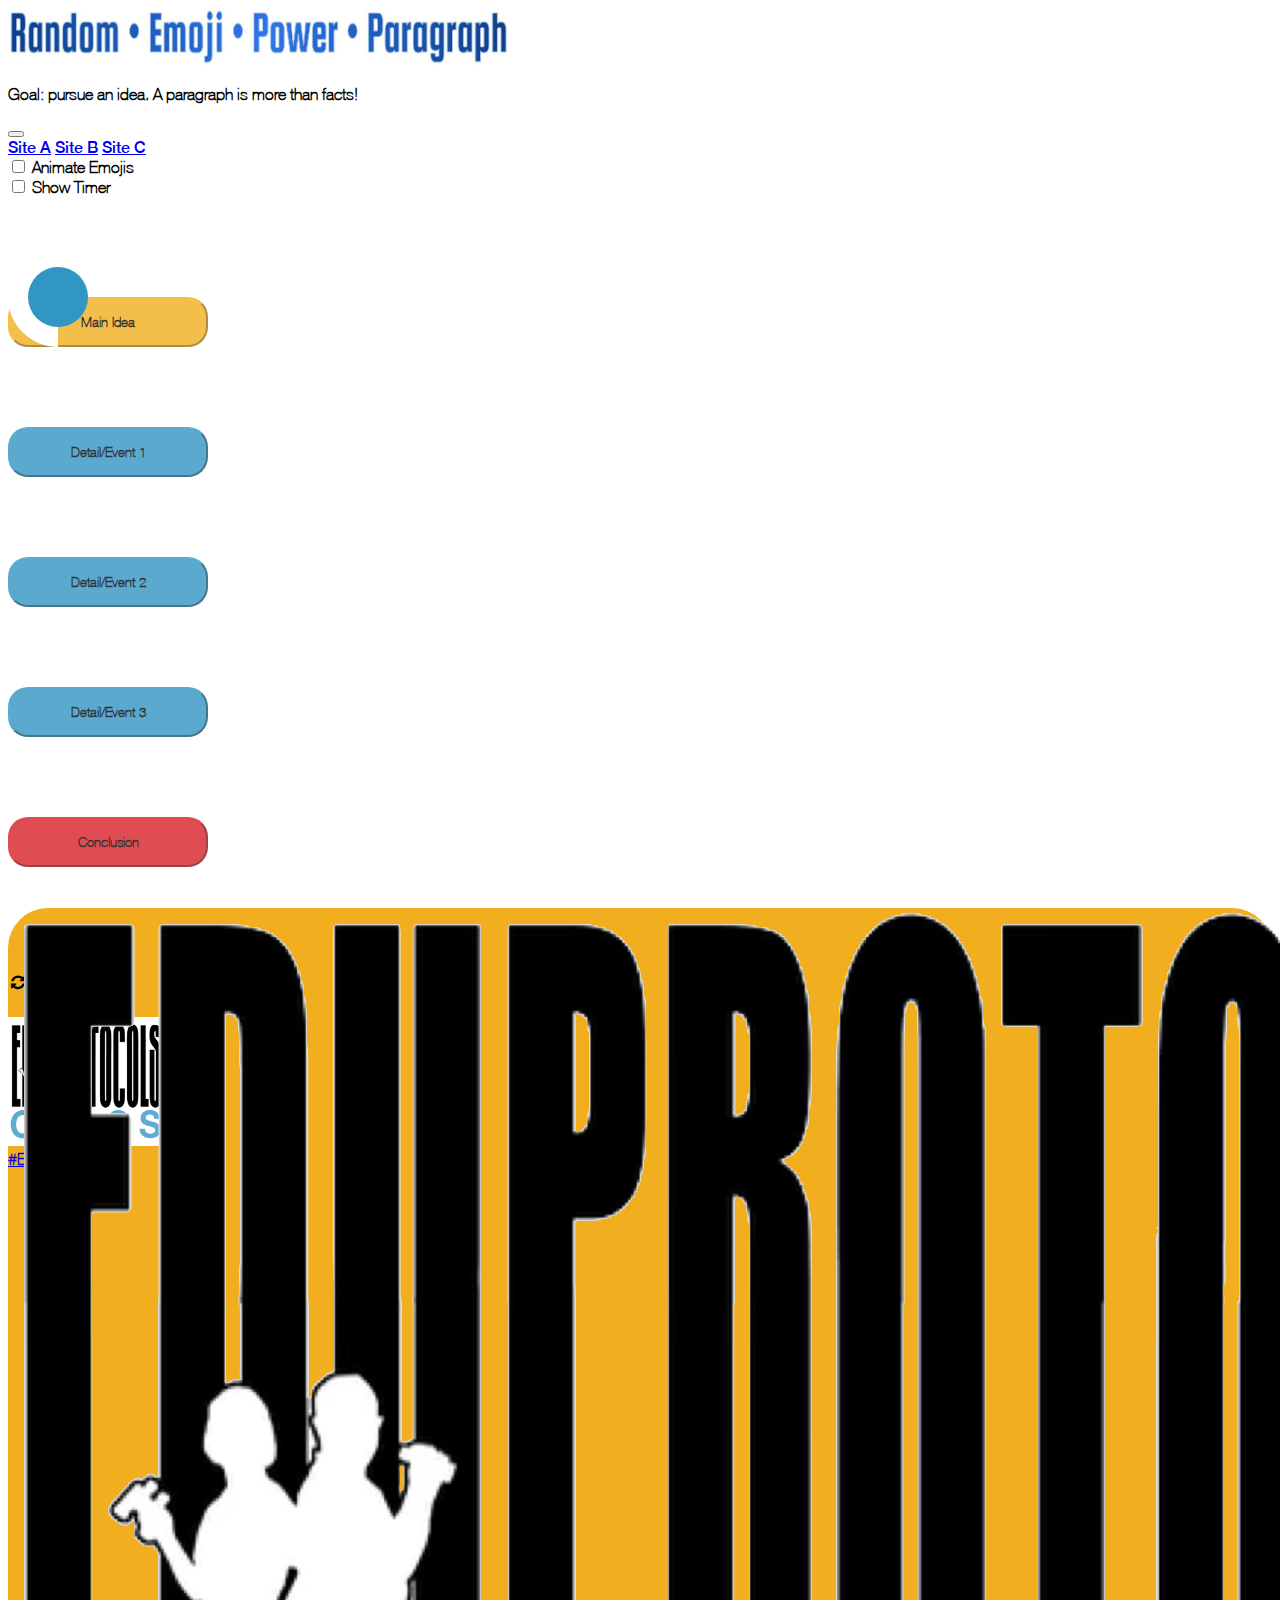
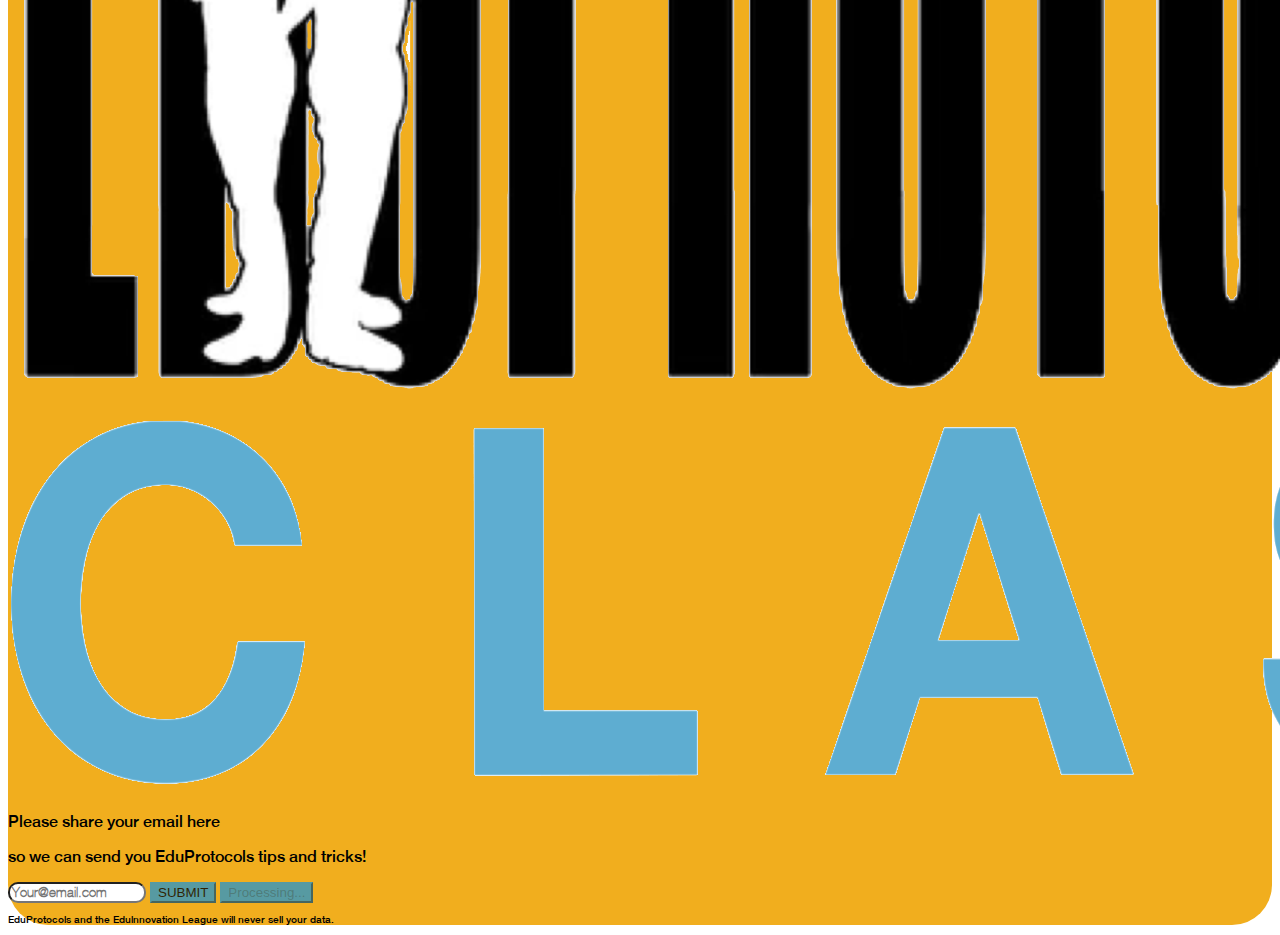
==== siteA/index.html @ 44cddcdf "testing subdir" ====
<!DOCTYPE html>
<html lang="en">

  <head>
  <title>Random Emoji (Site A)</title>
  <script type="text/javascript" src="/assets/js/jquery-3.6.0.min.js"></script>
  <script src="https://cdn.jsdelivr.net/npm/bootstrap@5.1.3/dist/js/bootstrap.bundle.min.js"
    integrity="sha384-ka7Sk0Gln4gmtz2MlQnikT1wXgYsOg+OMhuP+IlRH9sENBO0LRn5q+8nbTov4+1p"
    crossorigin="anonymous"></script>
  <script type="text/javascript" src="/assets/js/script.js"></script>
  <script type="text/javascript" src="/assets/js/standard-emojis.js"></script>
  <script type="text/javascript" src="/assets/js/animated-emojis.js"></script>
  <link rel="stylesheet" href="/assets/css/fonts.css" />
  <link rel="stylesheet" href="/assets/css/style.css" />
  <link href="https://cdn.jsdelivr.net/npm/bootstrap@5.1.3/dist/css/bootstrap.min.css" rel="stylesheet"
    integrity="sha384-1BmE4kWBq78iYhFldvKuhfTAU6auU8tT94WrHftjDbrCEXSU1oBoqyl2QvZ6jIW3" crossorigin="anonymous" />
  <link rel="stylesheet" href="https://cdnjs.cloudflare.com/ajax/libs/font-awesome/4.7.0/css/font-awesome.min.css">
</head>

<body>
  <div class="wrapper d-flex flex-column justify-content-between">
    <div class="w-100 px-3 mb-4 header">
      <div class="d-flex justify-content-between">
        <div class="d-flex flex-column py-2">
          <img src="/assets/images/header_image.jpg" class="img-fluid" />
          <p class="fst-italic text-secondary font-thin">Goal: pursue an idea. A paragraph is more than facts!</p>
          <nav class="navbar navbar-light">
            <button class="navbar-toggler border-0 p-0" type="button" data-toggle="collapse" data-target="#navbarToggleExternalContent" aria-controls="navbarToggleExternalContent" aria-expanded="false" aria-label="Toggle navigation">
              <span class="navbar-toggler-icon"></span>
            </button>
          </nav>
          <div class="position-relative d-none menu-container">
            <div class="menu d-flex flex-column position-absolute border" id="navbarToggleExternalContent">
              <a href="/" class="text-decoration-none text-secondary py-2 px-5">Site A</a>
              <a href="/siteB" class="text-decoration-none text-secondary py-2 px-5">Site B</a>
              <a href="/siteC" class="text-decoration-none text-secondary py-2 px-5">Site C</a>
            </div>
          </div>
        </div>
        <div class="d-flex flex-column py-2 me-3">
          <div class="form-check form-switch text-secondary d-flex flex-column align-items-center">
            <input class="form-check-input m-0" type="checkbox" value="" id="animatedEmoji" />
            <label class="form-check-label small font-thin" for="animatedEmoji">
              Animate Emojis
            </label>
          </div>
          <div class="form-check form-switch text-secondary d-flex flex-column align-items-center mt-1 position-relative">
            <input class="form-check-input m-0" type="checkbox" value="" id="showTimer" />
            <label class="form-check-label small font-thin" for="showTimer">
              Show Timer
            </label>
            <div class="circular position-absolute d-none" data-toggle="tooltip" title="Enter minutes and press enter to start">
              <div class="inner primary-bg"></div>
              <div class="timer-left">
                <input type="number" class="number font-thin" />
                <div class="countdown font-thin d-none"></div>
              </div>
              <div class="circle">
                <div class="bar left">
                  <div class="progress"></div>
                </div>
                <div class="bar right">
                  <div class="progress"></div>
                </div>
              </div>
            </div>
          </div>
        </div>
      </div>
    </div>
    <div class="button-container px-3">
      <div class="">
        <div class="col-lg-6 col-sm-8 m-auto position-relative">
          <div class="d-flex position-relative">
            <div class="m-auto align-self-center d-flex btn-container position-relative justify-content-between">
              <button class="btn btn-warning btn-lg generateBtn font-thin align-self-center" id="mainBtn">Main Idea</button>
              <div class="slot-main">
                <div class="slots mainIdea">
                  <div class="slot overflow-hidden">
                    <div class="emoji mainIdea d-flex flex-column m-auto position-relative"></div>
                  </div>
                </div>
              </div>
            </div>
          </div>
          <div class="d-flex position-relative">
            <div class="m-auto align-self-center d-flex btn-container position-relative justify-content-between">
              <button class="btn btn-primary btn-lg generateBtn font-thin align-self-center" id="sentence2Btn">Detail/Event 1</button>
              <div class="slot-main">
                <div class="slots sentence2">
                  <div class="slot overflow-hidden">
                    <div class="emoji sentence2 d-flex flex-column m-auto position-relative"></div>
                  </div>
                </div>
              </div>
            </div>
          </div>
          <div class="d-flex position-relative">
            <div class="m-auto align-self-center d-flex btn-container position-relative justify-content-between">
              <button class="btn btn-primary btn-lg generateBtn font-thin align-self-center" id="sentence3Btn">Detail/Event 2</button>
              <div class="slot-main">
                <div class="slots sentence3">
                  <div class="slot overflow-hidden">
                    <div class="emoji sentence3 d-flex flex-column m-auto position-relative"></div>
                  </div>
                </div>
              </div>
            </div>
          </div>
          <div class="d-flex position-relative">
            <div class="m-auto align-self-center d-flex btn-container position-relative justify-content-between">
              <button class="btn btn-primary btn-lg generateBtn font-thin align-self-center" id="sentence4Btn">Detail/Event 3</button>
              <div class="slot-main">
                <div class="slots sentence4">
                  <div class="slot overflow-hidden">
                    <div class="emoji sentence4 d-flex flex-column m-auto position-relative"></div>
                  </div>
                </div>
              </div>
            </div>
          </div>
          <div class="d-flex position-relative">
            <div class="m-auto align-self-center d-flex btn-container position-relative justify-content-between">
              <button class="btn btn-danger btn-lg generateBtn font-thin align-self-center" id="endBtn">Conclusion</button>
              <div class="slot-main">
                <div class="slots endSentence">
                  <div class="slot overflow-hidden">
                    <div class="emoji endSentence d-flex flex-column m-auto position-relative"></div>
                  </div>
                </div>
              </div>
            </div>
          </div>
          <div class="reset-btns text-center mt-3">
            <i class="fa fa-refresh bg-secondary text-white fs-1"></i>
          </div>
        </div>
      </div>
    </div>
    <div class="footer w-100 px-3 position-relative">
      <div class="d-flex justify-content-between">
        <a href="https://www.eduprotocols.com/randomemoji" target="_blank" class="text-decoration-none text-secondary">
          <img src="/assets/images/footer_logo.png" class="img-fluid"/>
      </a>
        <div class="font-thin text-secondary align-self-end fs-3">
          <a href="https://www.eduprotocols.com/randomemoji" target="_blank" class="text-decoration-none text-secondary">#EduProtocols</a>
        </div>
      </div>
    </div>
  </div>

  <!-- Email Modal -->
  <div class="modal fade signup-container" id="staticBackdrop" data-bs-backdrop="static" data-bs-keyboard="false" tabindex="-1"
    aria-labelledby="staticBackdropLabel" aria-hidden="true">
    <div class="modal-dialog modal-dialog-centered">
      <div class="modal-content">
        <div class="modal-body py-2 px-5">
          <div class="text-center form-container">
            <img src="/assets/images/signup_header.png" class="img-fluid"/>
            <p class="small mb-0 mt-3">Please share your email here</p>
            <p class="small mb-3">so we can send you EduProtocols tips and tricks!</p>
            <form id="signup-form" method="POST"
              action="https://script.google.com/macros/s/AKfycbwbXsil8BquC7kXgy9rkD9u_GV1C1yw0vxpvzT1I2HtbuzcLnYCzgRGXjmZLIfvHJWE/exec">
              <input required name="Email" type="email" class="form-control mb-3 font-thin w-75 text-center m-auto" id="email"
                placeholder="Your@email.com" />
              <button type="submit" class="btn btn-primary btnSubmit">SUBMIT</button>
              <button class="btn btn-primary processing d-none" type="button" disabled>
                <span class="spinner-grow spinner-grow-sm" role="status" aria-hidden="true"></span>
                Processing...
              </button>
            </form>
            <p class="smaller mt-3 mb-0">EduProtocols and the Edulnnovation League will never sell your data.</p>
          </div>
        </div>
      </div>
    </div>
  </div>
</body>

</html>
---- assets/css/fonts.css ----
@font-face {
  font-family: Helvetica_Bolder;
  src: url("../fonts/HelveticaNeue_Bolder.ttf");
}

@font-face {
  font-family: Helvetica_Bold;
  src: url("../fonts/HelveticaNeue_Bold.ttf");
}

@font-face {
  font-family: Helvetica_Med;
  src: url("../fonts/HelveticaNeue_Med.ttf");
}

@font-face {
  font-family: Helvetica_Thin;
  src: url("../fonts/HelveticaNeue_Thin.ttf");
}
---- assets/css/style.css ----
@import url("https://fonts.googleapis.com/css2?family=Anton&display=swap");

:root {
  --flip-height: 100px;
  --flip-width: calc(var(--flip-height) * 0.6);
  --line-height: calc(var(--flip-height) * 0.5);
  --flip-container-color: #353531;
  --flip-color: #353531;
  --flip-text-color: #efefef;
  --flip-border-radius: calc(var(--flip-height) * 0.05);
  --animation-time: 0.8s;
  --animation-ease: linear;
  --perspective: 200px;
}

body {
  font-family: Helvetica_Med !important;
}

.font-bolder {
  font-family: Helvetica_Bolder !important;
}

.font-bold {
  font-family: Helvetica_Bold !important;
}

.font-med {
  font-family: Helvetica_Med !important;
}

.font-thin {
  font-family: Helvetica_Thin !important;
  font-weight: 600 !important;
}

.primary-bg {
  background-color: #3196c4 !important;
}

.timer {
  height:80px;
  width: 80px;
  border: 5px solid #1f5d7a;
  border-radius: 50%;
  top: 50px;
}

/**
timer
**/
.circular{
  height: 100px;
  width: 100px;
  position: relative;
  top: 50px;
}
.circular .inner{
  position: absolute;
  z-index: 6;
  top: 50%;
  left: 50%;
  height: 60px;
  width: 60px;
  margin: -30px 0 0 -30px;
  background: #dde6f0;
  border-radius: 100%;
 
}
.circular .number, .circular .countdown{
  position: absolute;
  top:50%;
  left:50%;
  transform: translate(-50%, -50%);
  z-index:10;
  border: 0;
  width: 60px;
  background: transparent;
  color: white;
  caret-color: white;
  text-align: center;
}
.circular .bar{
  position: absolute;
  height: 100%;
  width: 100%;
  background: #fff;
  -webkit-border-radius: 100%;
  clip: rect(0px, 100px, 100px, 50px);
}
.circle .bar .progress{
  position: absolute;
  height: 100%;
  width: 100%;
  -webkit-border-radius: 100%;
  clip: rect(0px, 50px, 100px, 0px);
  background: #1f5d7a;
}
.circle .left .progress{
  z-index:1;
}

@keyframes left{
  100%{
    transform: rotate(180deg);
  }
}

.circle .right {
  transform: rotate(180deg);
  z-index:3;
 
}

@keyframes right{
  100%{
    transform: rotate(180deg);
  }
}
/**end timer**/

#tagline {
  cursor: default;
}

input {
  outline: none;
}

input::-webkit-outer-spin-button,
input::-webkit-inner-spin-button {
  display: none;
}

.slot > .emoji {
  height: 80px;
}
.slot > .emoji img {
  width: 80px;
  height: 80px;
}
.slots.loop > .slot .emoji {
  -webkit-animation: slide 1s infinite linear;
  -moz-animation: slide 1s infinite linear;
  animation: slide 1s infinite linear;
}
.stop > .slot > .emoji {
  top: -80px;
  -webkit-animation: stop 0.5s normal forwards ease-in-out;
  -moz-animation: stop 0.5s normal forwards ease-in-out;
  animation: stop 0.5s normal linear;
  animation-iteration-count: 1;
}

@-webkit-keyframes slide {
  0% {
    top: 0;
  }
  100% {
    top: -1600px;
  }
}

@-webkit-keyframes stop {
  0% {
    top: -160px;
  }
  100% {
    top: -80px;
  }
}

.signup-container .modal-content {
  background-color: #f1ae1e;
  border-radius: 40px;
}

.signup-container .modal-content.thank-you {
  background-color: #3196c4 !important;
  border: none;
}

.signup-container .modal-content.thank-you .form-container img {
  width: 130px;
}

.signup-container input {
  border-radius: 10px;
}

.btn-primary {
  background-color: #3196c4 !important;
  border-color: #3196c4 !important;
  opacity: 0.8;
}
.btn-primary:hover {
  background-color: #3cabdd  !important;
}

.btn-warning {
  background-color: #f1ae1e !important;
  border-color: #f1ae1e !important;
  opacity: 0.8;
}
.btn-warning:hover {
  background-color: #f3b93e !important;
}

.btn-danger {
  background-color: #d82027 !important;
  border-color: #d82027 !important;
  opacity: 0.8;
}
.btn-danger:hover {
  background-color: #e53a41 !important;
}

.smaller {
  font-size: 10px;
}

.wrapper {
  height: 100vh;
}

.header img {
  width: 500px;
}

.header .menu a:hover {
  background-color: #3196c466 !important;
}

.header .form-check-input:checked {
  background-color: #3196c4 !important;
  border-color: #3196c4 !important;
}

.footer img {
  width: 155px;
}

.button-container button {
  width: 200px;
  height: 50px;
  border-radius: 20px;
}

.reset-timer {
  cursor: pointer;
}

.btn-container {
  width: 300px;
  left: 30px;
}

.reset-btns {
  margin-left: -25px;
}

.reset-btns i {
  width: 70px;
  height: 70px;
  border-radius: 50%;
  text-align: center;
  line-height: 70px;
  vertical-align: middle;
  cursor: pointer;
}

/* Chrome, Safari, Edge, Opera */
input::-webkit-outer-spin-button,
input::-webkit-inner-spin-button {
  -webkit-appearance: none;
  margin: 0;
}

/* Firefox */
input[type=number] {
  -moz-appearance: textfield;
}
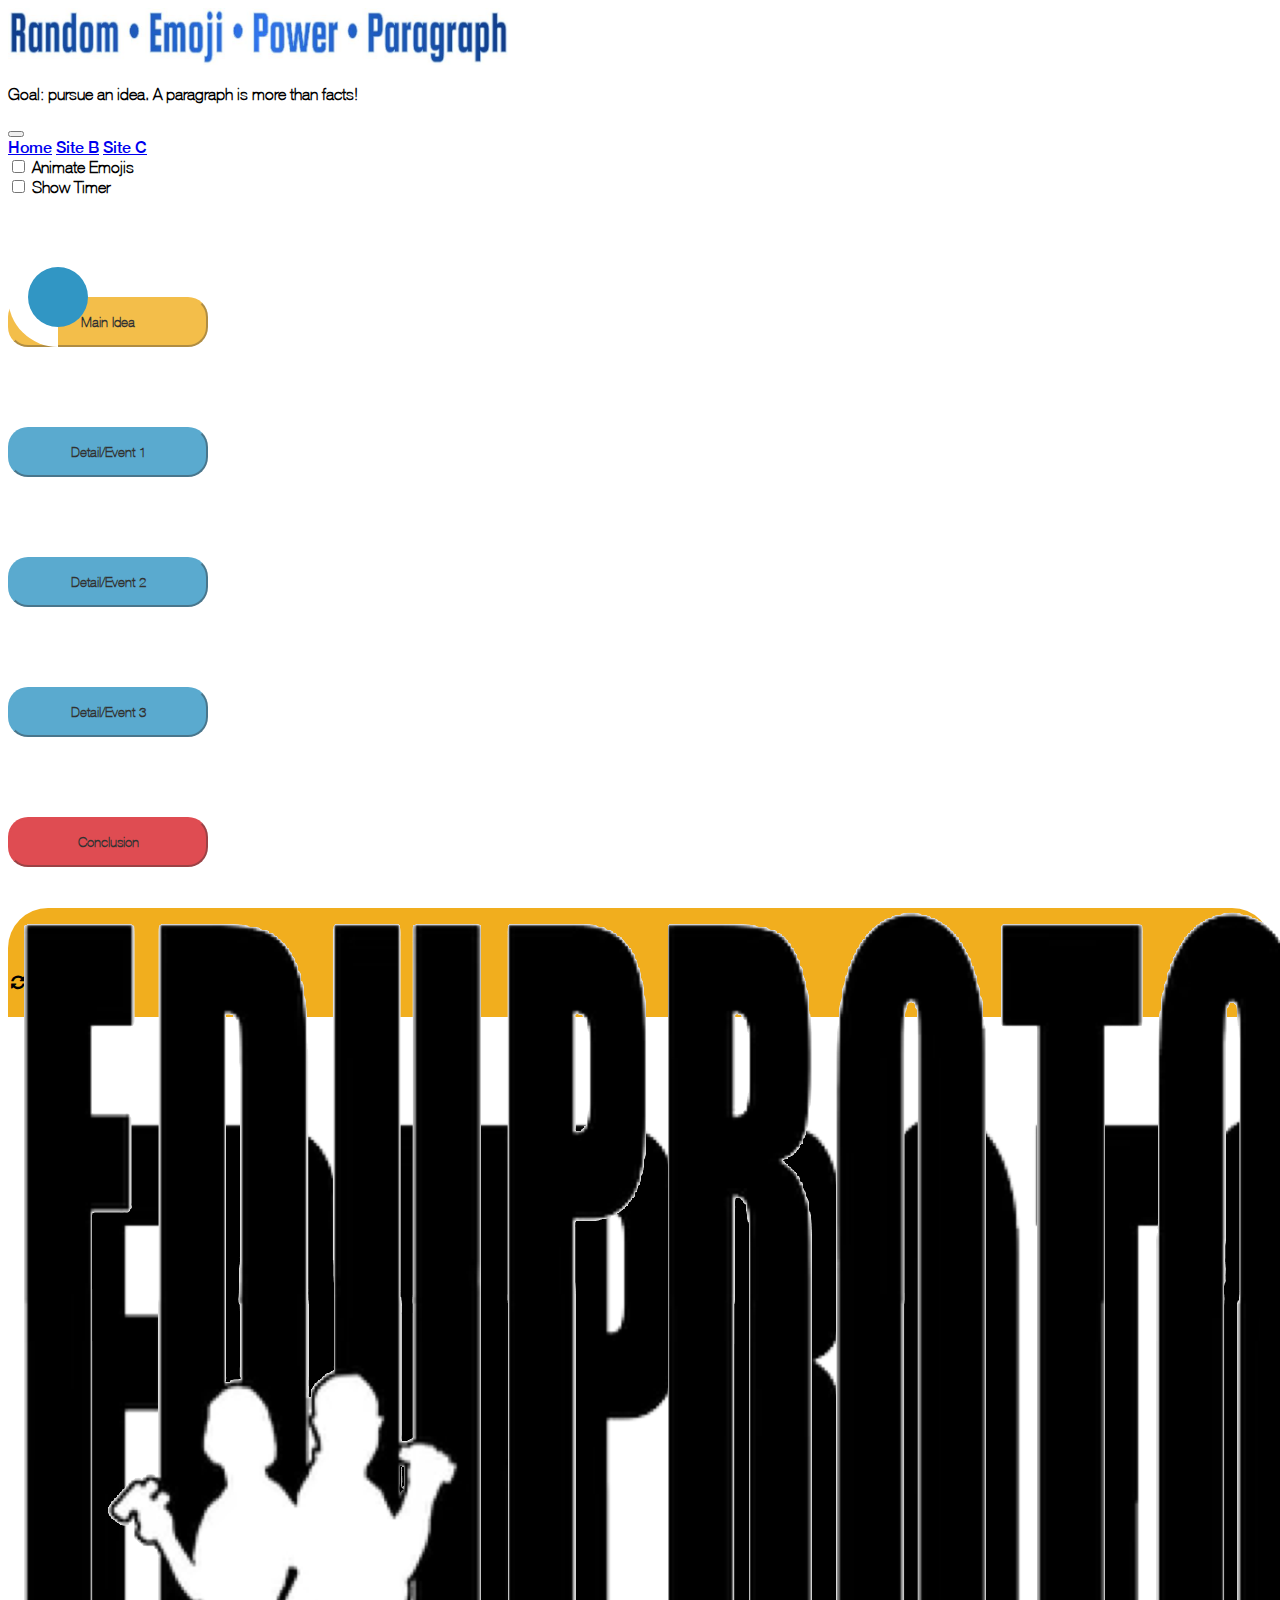
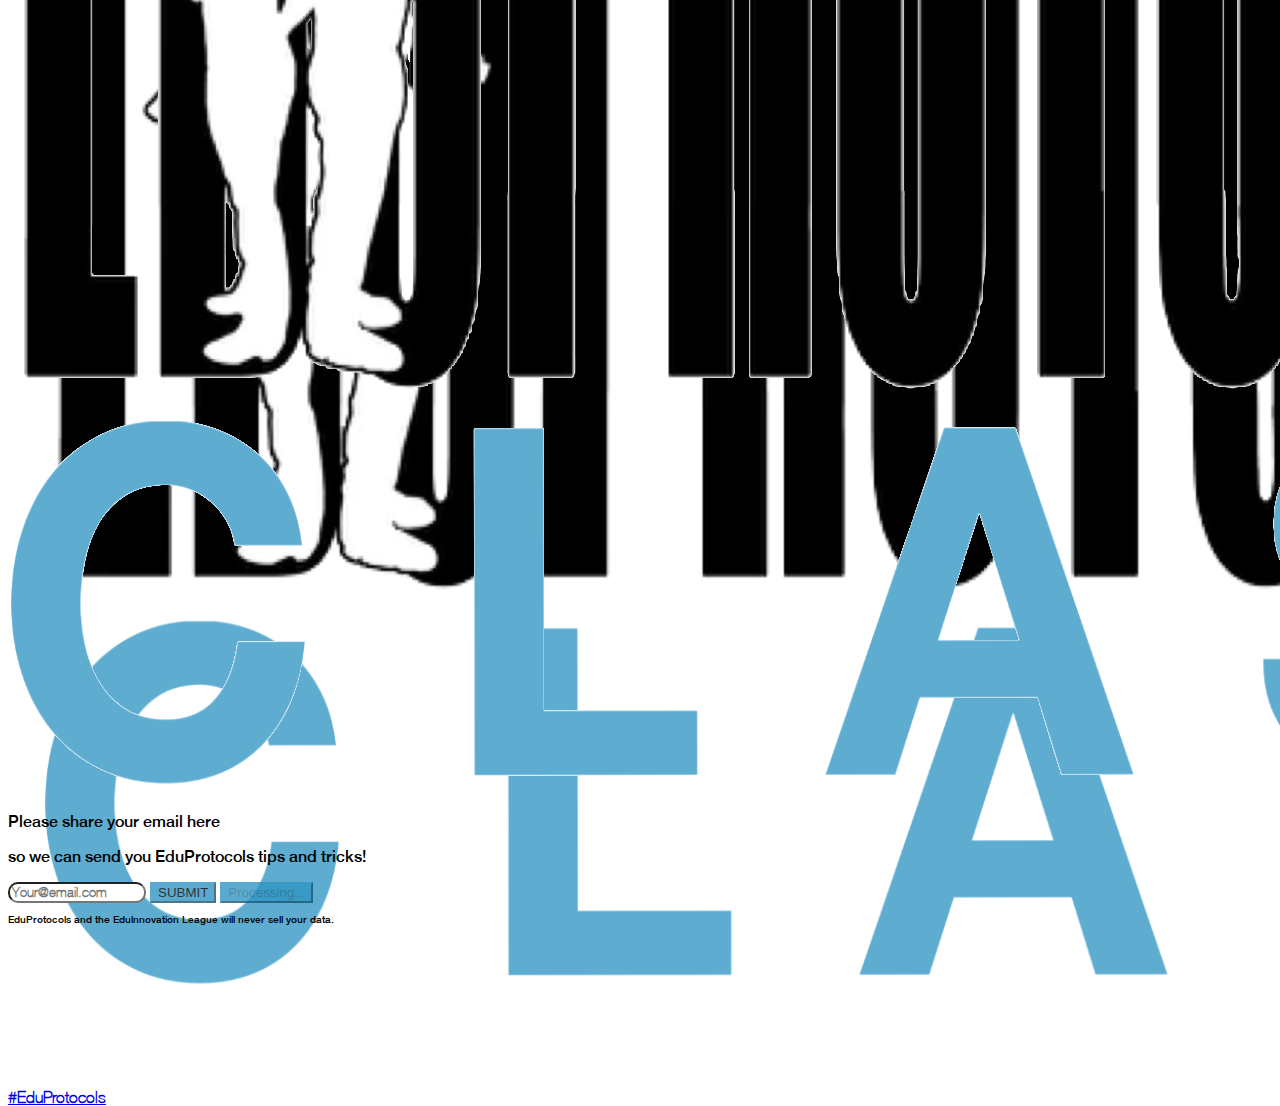
==== commit f3a1c553: "more updates" ====
--- a/siteA/index.html
+++ b/siteA/index.html
@@ -1,180 +1,322 @@
 <!DOCTYPE html>
 <html lang="en">
+  <head>
+    <title>Random Emoji (Site A)</title>
+    <script
+      type="text/javascript"
+      src="/assets/js/jquery-3.6.0.min.js"
+    ></script>
+    <script
+      src="https://cdn.jsdelivr.net/npm/bootstrap@5.1.3/dist/js/bootstrap.bundle.min.js"
+      integrity="sha384-ka7Sk0Gln4gmtz2MlQnikT1wXgYsOg+OMhuP+IlRH9sENBO0LRn5q+8nbTov4+1p"
+      crossorigin="anonymous"
+    ></script>
+    <script type="text/javascript" src="/assets/js/script.js"></script>
+    <script type="text/javascript" src="/assets/js/standard-emojis.js"></script>
+    <script type="text/javascript" src="/assets/js/animated-emojis.js"></script>
+    <link rel="stylesheet" href="/assets/css/fonts.css" />
+    <link rel="stylesheet" href="/assets/css/style.css" />
+    <link
+      href="https://cdn.jsdelivr.net/npm/bootstrap@5.1.3/dist/css/bootstrap.min.css"
+      rel="stylesheet"
+      integrity="sha384-1BmE4kWBq78iYhFldvKuhfTAU6auU8tT94WrHftjDbrCEXSU1oBoqyl2QvZ6jIW3"
+      crossorigin="anonymous"
+    />
+    <link
+      rel="stylesheet"
+      href="https://cdnjs.cloudflare.com/ajax/libs/font-awesome/4.7.0/css/font-awesome.min.css"
+    />
+  </head>
 
-  <head>
-  <title>Random Emoji (Site A)</title>
-  <script type="text/javascript" src="/assets/js/jquery-3.6.0.min.js"></script>
-  <script src="https://cdn.jsdelivr.net/npm/bootstrap@5.1.3/dist/js/bootstrap.bundle.min.js"
-    integrity="sha384-ka7Sk0Gln4gmtz2MlQnikT1wXgYsOg+OMhuP+IlRH9sENBO0LRn5q+8nbTov4+1p"
-    crossorigin="anonymous"></script>
-  <script type="text/javascript" src="/assets/js/script.js"></script>
-  <script type="text/javascript" src="/assets/js/standard-emojis.js"></script>
-  <script type="text/javascript" src="/assets/js/animated-emojis.js"></script>
-  <link rel="stylesheet" href="/assets/css/fonts.css" />
-  <link rel="stylesheet" href="/assets/css/style.css" />
-  <link href="https://cdn.jsdelivr.net/npm/bootstrap@5.1.3/dist/css/bootstrap.min.css" rel="stylesheet"
-    integrity="sha384-1BmE4kWBq78iYhFldvKuhfTAU6auU8tT94WrHftjDbrCEXSU1oBoqyl2QvZ6jIW3" crossorigin="anonymous" />
-  <link rel="stylesheet" href="https://cdnjs.cloudflare.com/ajax/libs/font-awesome/4.7.0/css/font-awesome.min.css">
-</head>
-
-<body>
-  <div class="wrapper d-flex flex-column justify-content-between">
-    <div class="w-100 px-3 mb-4 header">
-      <div class="d-flex justify-content-between">
-        <div class="d-flex flex-column py-2">
-          <img src="/assets/images/header_image.jpg" class="img-fluid" />
-          <p class="fst-italic text-secondary font-thin">Goal: pursue an idea. A paragraph is more than facts!</p>
-          <nav class="navbar navbar-light">
-            <button class="navbar-toggler border-0 p-0" type="button" data-toggle="collapse" data-target="#navbarToggleExternalContent" aria-controls="navbarToggleExternalContent" aria-expanded="false" aria-label="Toggle navigation">
-              <span class="navbar-toggler-icon"></span>
-            </button>
-          </nav>
-          <div class="position-relative d-none menu-container">
-            <div class="menu d-flex flex-column position-absolute border" id="navbarToggleExternalContent">
-              <a href="/" class="text-decoration-none text-secondary py-2 px-5">Site A</a>
-              <a href="/siteB" class="text-decoration-none text-secondary py-2 px-5">Site B</a>
-              <a href="/siteC" class="text-decoration-none text-secondary py-2 px-5">Site C</a>
+  <body>
+    <div class="wrapper d-flex flex-column justify-content-between">
+      <div class="w-100 px-3 mb-4 header">
+        <div class="d-flex justify-content-between">
+          <div class="d-flex flex-column py-2">
+            <img src="/assets/images/header_image.jpg" class="img-fluid" />
+            <p class="fst-italic text-secondary font-thin">
+              Goal: pursue an idea. A paragraph is more than facts!
+            </p>
+            <nav class="navbar navbar-light">
+              <button
+                class="navbar-toggler border-0 p-0"
+                type="button"
+                data-toggle="collapse"
+                data-target="#navbarToggleExternalContent"
+                aria-controls="navbarToggleExternalContent"
+                aria-expanded="false"
+                aria-label="Toggle navigation"
+              >
+                <span class="navbar-toggler-icon"></span>
+              </button>
+            </nav>
+            <div class="position-relative d-none menu-container">
+              <div
+                class="menu d-flex flex-column position-absolute border"
+                id="navbarToggleExternalContent"
+              >
+                <a
+                  href="/"
+                  class="text-decoration-none text-secondary py-2 px-5"
+                  >Home</a
+                >
+                <a
+                  href="/siteB"
+                  class="text-decoration-none text-secondary py-2 px-5"
+                  >Site B</a
+                >
+                <a
+                  href="/siteC"
+                  class="text-decoration-none text-secondary py-2 px-5"
+                  >Site C</a
+                >
+              </div>
+            </div>
+          </div>
+          <div class="d-flex flex-column py-2 me-3">
+            <div
+              class="form-check form-switch text-secondary d-flex flex-column align-items-center"
+            >
+              <input
+                class="form-check-input m-0"
+                type="checkbox"
+                value=""
+                id="animatedEmoji"
+              />
+              <label
+                class="form-check-label small font-thin"
+                for="animatedEmoji"
+              >
+                Animate Emojis
+              </label>
+            </div>
+            <div
+              class="form-check form-switch text-secondary d-flex flex-column align-items-center mt-1 position-relative"
+            >
+              <input
+                class="form-check-input m-0"
+                type="checkbox"
+                value=""
+                id="showTimer"
+              />
+              <label class="form-check-label small font-thin" for="showTimer">
+                Show Timer
+              </label>
+              <div
+                class="circular position-absolute d-none"
+                data-toggle="tooltip"
+                title="Enter minutes and press enter to start"
+              >
+                <div class="inner primary-bg"></div>
+                <div class="timer-left">
+                  <input type="number" class="number font-thin" />
+                  <div class="countdown font-thin d-none"></div>
+                </div>
+                <div class="circle">
+                  <div class="bar left">
+                    <div class="progress"></div>
+                  </div>
+                  <div class="bar right">
+                    <div class="progress"></div>
+                  </div>
+                </div>
+              </div>
             </div>
           </div>
         </div>
-        <div class="d-flex flex-column py-2 me-3">
-          <div class="form-check form-switch text-secondary d-flex flex-column align-items-center">
-            <input class="form-check-input m-0" type="checkbox" value="" id="animatedEmoji" />
-            <label class="form-check-label small font-thin" for="animatedEmoji">
-              Animate Emojis
-            </label>
-          </div>
-          <div class="form-check form-switch text-secondary d-flex flex-column align-items-center mt-1 position-relative">
-            <input class="form-check-input m-0" type="checkbox" value="" id="showTimer" />
-            <label class="form-check-label small font-thin" for="showTimer">
-              Show Timer
-            </label>
-            <div class="circular position-absolute d-none" data-toggle="tooltip" title="Enter minutes and press enter to start">
-              <div class="inner primary-bg"></div>
-              <div class="timer-left">
-                <input type="number" class="number font-thin" />
-                <div class="countdown font-thin d-none"></div>
-              </div>
-              <div class="circle">
-                <div class="bar left">
-                  <div class="progress"></div>
-                </div>
-                <div class="bar right">
-                  <div class="progress"></div>
-                </div>
-              </div>
-            </div>
+      </div>
+      <div class="button-container px-3">
+        <div class="">
+          <div class="col-lg-6 col-sm-8 m-auto position-relative">
+            <div class="d-flex position-relative">
+              <div
+                class="m-auto align-self-center d-flex btn-container position-relative justify-content-between"
+              >
+                <button
+                  class="btn btn-warning btn-lg generateBtn font-thin align-self-center"
+                  id="mainBtn"
+                >
+                  Main Idea
+                </button>
+                <div class="slot-main">
+                  <div class="slots mainIdea">
+                    <div class="slot overflow-hidden">
+                      <div
+                        class="emoji mainIdea d-flex flex-column m-auto position-relative"
+                      ></div>
+                    </div>
+                  </div>
+                </div>
+              </div>
+            </div>
+            <div class="d-flex position-relative">
+              <div
+                class="m-auto align-self-center d-flex btn-container position-relative justify-content-between"
+              >
+                <button
+                  class="btn btn-primary btn-lg generateBtn font-thin align-self-center"
+                  id="sentence2Btn"
+                >
+                  Detail/Event 1
+                </button>
+                <div class="slot-main">
+                  <div class="slots sentence2">
+                    <div class="slot overflow-hidden">
+                      <div
+                        class="emoji sentence2 d-flex flex-column m-auto position-relative"
+                      ></div>
+                    </div>
+                  </div>
+                </div>
+              </div>
+            </div>
+            <div class="d-flex position-relative">
+              <div
+                class="m-auto align-self-center d-flex btn-container position-relative justify-content-between"
+              >
+                <button
+                  class="btn btn-primary btn-lg generateBtn font-thin align-self-center"
+                  id="sentence3Btn"
+                >
+                  Detail/Event 2
+                </button>
+                <div class="slot-main">
+                  <div class="slots sentence3">
+                    <div class="slot overflow-hidden">
+                      <div
+                        class="emoji sentence3 d-flex flex-column m-auto position-relative"
+                      ></div>
+                    </div>
+                  </div>
+                </div>
+              </div>
+            </div>
+            <div class="d-flex position-relative">
+              <div
+                class="m-auto align-self-center d-flex btn-container position-relative justify-content-between"
+              >
+                <button
+                  class="btn btn-primary btn-lg generateBtn font-thin align-self-center"
+                  id="sentence4Btn"
+                >
+                  Detail/Event 3
+                </button>
+                <div class="slot-main">
+                  <div class="slots sentence4">
+                    <div class="slot overflow-hidden">
+                      <div
+                        class="emoji sentence4 d-flex flex-column m-auto position-relative"
+                      ></div>
+                    </div>
+                  </div>
+                </div>
+              </div>
+            </div>
+            <div class="d-flex position-relative">
+              <div
+                class="m-auto align-self-center d-flex btn-container position-relative justify-content-between"
+              >
+                <button
+                  class="btn btn-danger btn-lg generateBtn font-thin align-self-center"
+                  id="endBtn"
+                >
+                  Conclusion
+                </button>
+                <div class="slot-main">
+                  <div class="slots endSentence">
+                    <div class="slot overflow-hidden">
+                      <div
+                        class="emoji endSentence d-flex flex-column m-auto position-relative"
+                      ></div>
+                    </div>
+                  </div>
+                </div>
+              </div>
+            </div>
+            <div class="reset-btns text-center mt-3">
+              <i class="fa fa-refresh bg-secondary text-white fs-1"></i>
+            </div>
+          </div>
+        </div>
+      </div>
+      <div class="footer w-100 px-3 position-relative">
+        <div class="d-flex justify-content-between">
+          <div class="img-container col-lg-6 col-sm-12">
+            <a
+              href="https://www.eduprotocols.com/randomemoji"
+              class="text-decoration-none text-secondary"
+            >
+              <img src="/assets/images/footer_logo.png" class="img-fluid" />
+            </a>
+          </div>
+          <div class="font-thin text-secondary align-self-end fs-3">
+            <a
+              href="https://www.eduprotocols.com/randomemoji"
+              target="_blank"
+              class="text-decoration-none text-secondary"
+              >#EduProtocols</a
+            >
           </div>
         </div>
       </div>
     </div>
-    <div class="button-container px-3">
-      <div class="">
-        <div class="col-lg-6 col-sm-8 m-auto position-relative">
-          <div class="d-flex position-relative">
-            <div class="m-auto align-self-center d-flex btn-container position-relative justify-content-between">
-              <button class="btn btn-warning btn-lg generateBtn font-thin align-self-center" id="mainBtn">Main Idea</button>
-              <div class="slot-main">
-                <div class="slots mainIdea">
-                  <div class="slot overflow-hidden">
-                    <div class="emoji mainIdea d-flex flex-column m-auto position-relative"></div>
-                  </div>
-                </div>
-              </div>
-            </div>
-          </div>
-          <div class="d-flex position-relative">
-            <div class="m-auto align-self-center d-flex btn-container position-relative justify-content-between">
-              <button class="btn btn-primary btn-lg generateBtn font-thin align-self-center" id="sentence2Btn">Detail/Event 1</button>
-              <div class="slot-main">
-                <div class="slots sentence2">
-                  <div class="slot overflow-hidden">
-                    <div class="emoji sentence2 d-flex flex-column m-auto position-relative"></div>
-                  </div>
-                </div>
-              </div>
-            </div>
-          </div>
-          <div class="d-flex position-relative">
-            <div class="m-auto align-self-center d-flex btn-container position-relative justify-content-between">
-              <button class="btn btn-primary btn-lg generateBtn font-thin align-self-center" id="sentence3Btn">Detail/Event 2</button>
-              <div class="slot-main">
-                <div class="slots sentence3">
-                  <div class="slot overflow-hidden">
-                    <div class="emoji sentence3 d-flex flex-column m-auto position-relative"></div>
-                  </div>
-                </div>
-              </div>
-            </div>
-          </div>
-          <div class="d-flex position-relative">
-            <div class="m-auto align-self-center d-flex btn-container position-relative justify-content-between">
-              <button class="btn btn-primary btn-lg generateBtn font-thin align-self-center" id="sentence4Btn">Detail/Event 3</button>
-              <div class="slot-main">
-                <div class="slots sentence4">
-                  <div class="slot overflow-hidden">
-                    <div class="emoji sentence4 d-flex flex-column m-auto position-relative"></div>
-                  </div>
-                </div>
-              </div>
-            </div>
-          </div>
-          <div class="d-flex position-relative">
-            <div class="m-auto align-self-center d-flex btn-container position-relative justify-content-between">
-              <button class="btn btn-danger btn-lg generateBtn font-thin align-self-center" id="endBtn">Conclusion</button>
-              <div class="slot-main">
-                <div class="slots endSentence">
-                  <div class="slot overflow-hidden">
-                    <div class="emoji endSentence d-flex flex-column m-auto position-relative"></div>
-                  </div>
-                </div>
-              </div>
-            </div>
-          </div>
-          <div class="reset-btns text-center mt-3">
-            <i class="fa fa-refresh bg-secondary text-white fs-1"></i>
+
+    <!-- Email Modal -->
+    <div
+      class="modal fade signup-container"
+      id="staticBackdrop"
+      data-bs-backdrop="static"
+      data-bs-keyboard="false"
+      tabindex="-1"
+      aria-labelledby="staticBackdropLabel"
+      aria-hidden="true"
+    >
+      <div class="modal-dialog modal-dialog-centered">
+        <div class="modal-content">
+          <div class="modal-body py-2 px-5">
+            <div class="text-center form-container">
+              <img src="/assets/images/signup_header.png" class="img-fluid" />
+              <p class="small mb-0 mt-3">Please share your email here</p>
+              <p class="small mb-3">
+                so we can send you EduProtocols tips and tricks!
+              </p>
+              <form
+                id="signup-form"
+                method="POST"
+                action="https://script.google.com/macros/s/AKfycbwbXsil8BquC7kXgy9rkD9u_GV1C1yw0vxpvzT1I2HtbuzcLnYCzgRGXjmZLIfvHJWE/exec"
+              >
+                <input
+                  required
+                  name="Email"
+                  type="email"
+                  class="form-control mb-3 font-thin w-75 text-center m-auto"
+                  id="email"
+                  placeholder="Your@email.com"
+                />
+                <button type="submit" class="btn btn-primary btnSubmit">
+                  SUBMIT
+                </button>
+                <button
+                  class="btn btn-primary processing d-none"
+                  type="button"
+                  disabled
+                >
+                  <span
+                    class="spinner-grow spinner-grow-sm"
+                    role="status"
+                    aria-hidden="true"
+                  ></span>
+                  Processing...
+                </button>
+              </form>
+              <p class="smaller mt-3 mb-0">
+                EduProtocols and the Edulnnovation League will never sell your
+                data.
+              </p>
+            </div>
           </div>
         </div>
       </div>
     </div>
-    <div class="footer w-100 px-3 position-relative">
-      <div class="d-flex justify-content-between">
-        <a href="https://www.eduprotocols.com/randomemoji" target="_blank" class="text-decoration-none text-secondary">
-          <img src="/assets/images/footer_logo.png" class="img-fluid"/>
-      </a>
-        <div class="font-thin text-secondary align-self-end fs-3">
-          <a href="https://www.eduprotocols.com/randomemoji" target="_blank" class="text-decoration-none text-secondary">#EduProtocols</a>
-        </div>
-      </div>
-    </div>
-  </div>
-
-  <!-- Email Modal -->
-  <div class="modal fade signup-container" id="staticBackdrop" data-bs-backdrop="static" data-bs-keyboard="false" tabindex="-1"
-    aria-labelledby="staticBackdropLabel" aria-hidden="true">
-    <div class="modal-dialog modal-dialog-centered">
-      <div class="modal-content">
-        <div class="modal-body py-2 px-5">
-          <div class="text-center form-container">
-            <img src="/assets/images/signup_header.png" class="img-fluid"/>
-            <p class="small mb-0 mt-3">Please share your email here</p>
-            <p class="small mb-3">so we can send you EduProtocols tips and tricks!</p>
-            <form id="signup-form" method="POST"
-              action="https://script.google.com/macros/s/AKfycbwbXsil8BquC7kXgy9rkD9u_GV1C1yw0vxpvzT1I2HtbuzcLnYCzgRGXjmZLIfvHJWE/exec">
-              <input required name="Email" type="email" class="form-control mb-3 font-thin w-75 text-center m-auto" id="email"
-                placeholder="Your@email.com" />
-              <button type="submit" class="btn btn-primary btnSubmit">SUBMIT</button>
-              <button class="btn btn-primary processing d-none" type="button" disabled>
-                <span class="spinner-grow spinner-grow-sm" role="status" aria-hidden="true"></span>
-                Processing...
-              </button>
-            </form>
-            <p class="smaller mt-3 mb-0">EduProtocols and the Edulnnovation League will never sell your data.</p>
-          </div>
-        </div>
-      </div>
-    </div>
-  </div>
-</body>
-
-</html>+  </body>
+</html>
--- a/assets/css/style.css
+++ b/assets/css/style.css
@@ -236,8 +236,20 @@
   border-color: #3196c4 !important;
 }
 
-.footer img {
-  width: 155px;
+.footer .img-container {
+  width: 210px;
+}
+
+@media (min-width: 576px) {
+  .footer .img-container {
+    width: 190px;
+  }
+}
+
+@media (min-width: 992px) {
+  .footer .img-container {
+    width: 210px;
+  }
 }
 
 .button-container button {
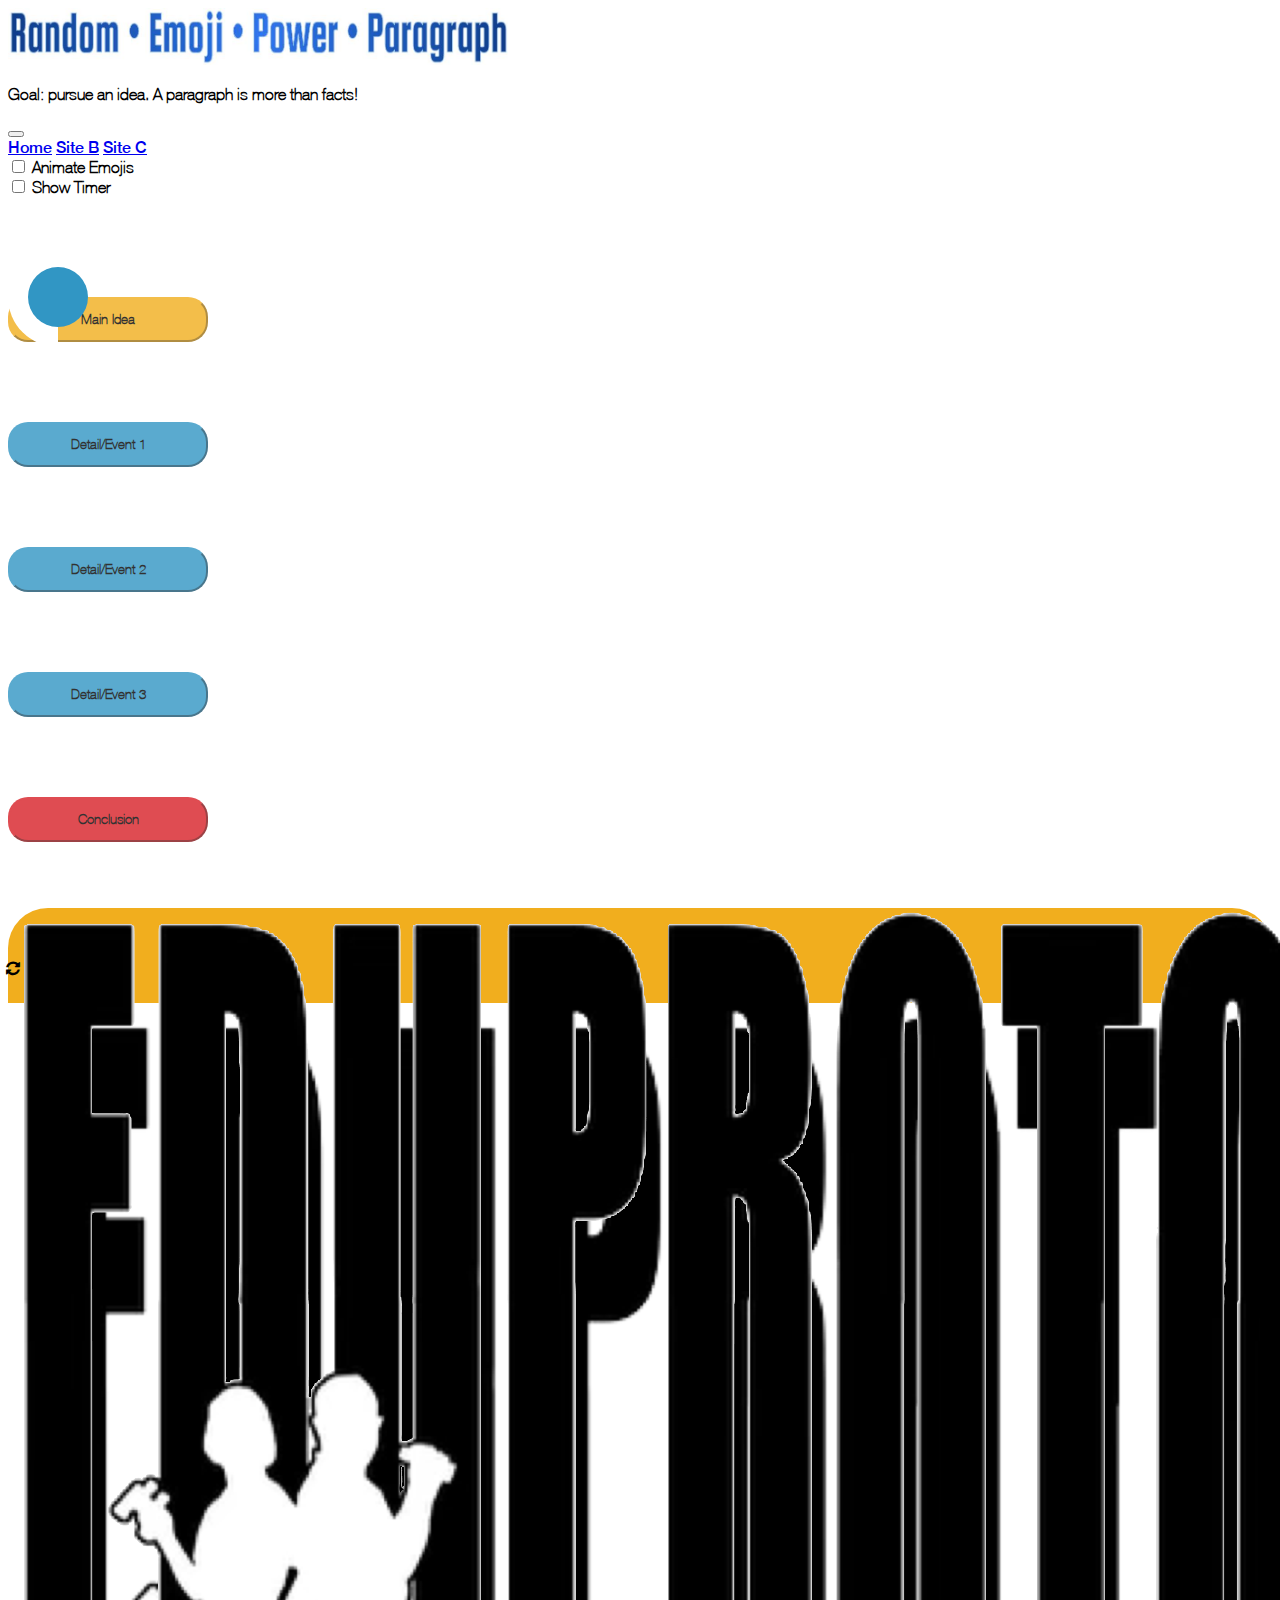
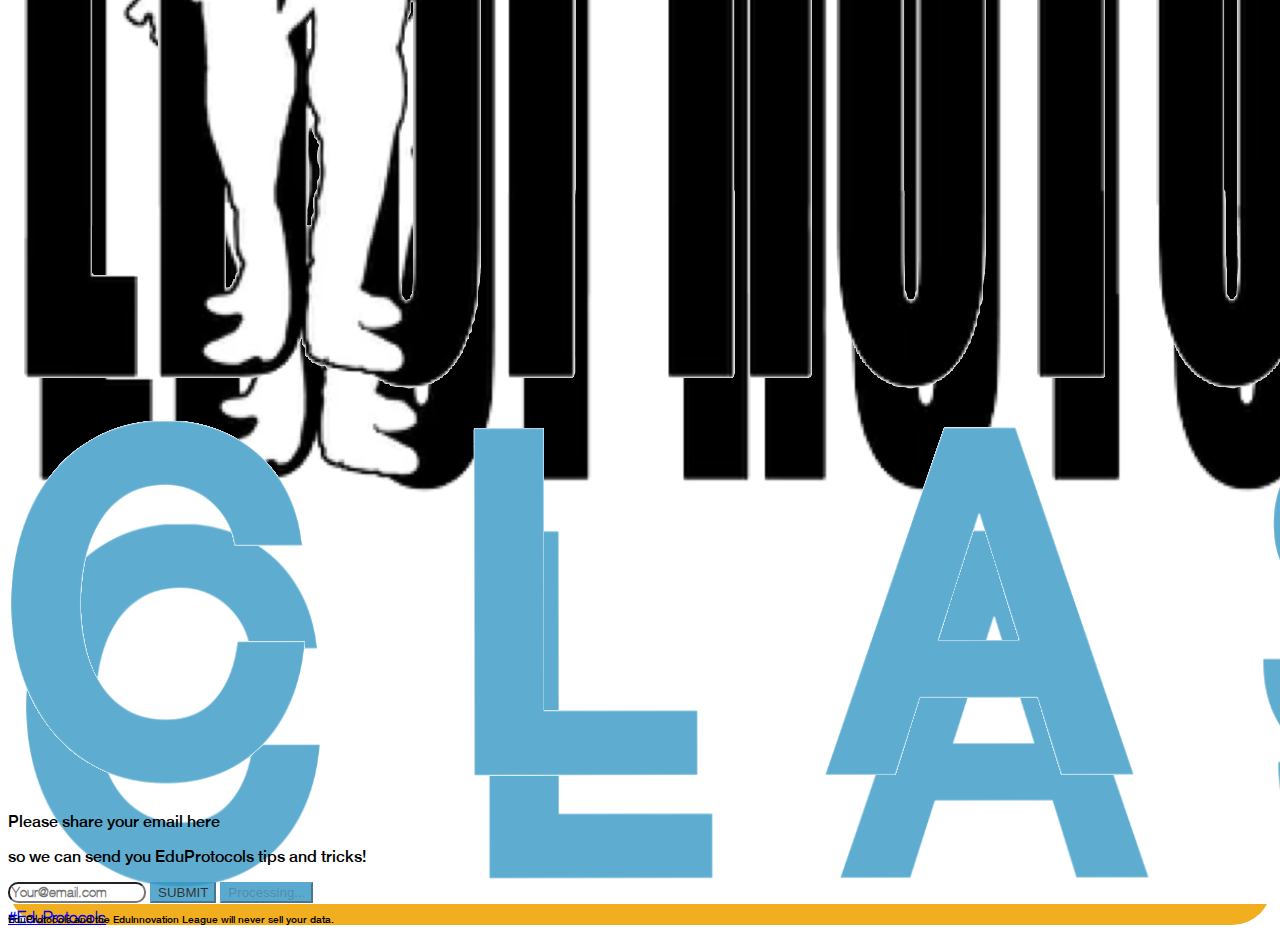
==== commit 699d45c3: "style adjustments" ====
--- a/siteA/index.html
+++ b/siteA/index.html
@@ -30,46 +30,48 @@
 
   <body>
     <div class="wrapper d-flex flex-column justify-content-between">
-      <div class="w-100 px-3 mb-4 header">
+      <div class="w-100 px-3 header">
         <div class="d-flex justify-content-between">
-          <div class="d-flex flex-column py-2">
+          <div class="d-flex flex-column py-2 position-relative">
             <img src="/assets/images/header_image.jpg" class="img-fluid" />
             <p class="fst-italic text-secondary font-thin">
               Goal: pursue an idea. A paragraph is more than facts!
             </p>
-            <nav class="navbar navbar-light">
-              <button
-                class="navbar-toggler border-0 p-0"
-                type="button"
-                data-toggle="collapse"
-                data-target="#navbarToggleExternalContent"
-                aria-controls="navbarToggleExternalContent"
-                aria-expanded="false"
-                aria-label="Toggle navigation"
-              >
-                <span class="navbar-toggler-icon"></span>
-              </button>
-            </nav>
-            <div class="position-relative d-none menu-container">
-              <div
-                class="menu d-flex flex-column position-absolute border"
-                id="navbarToggleExternalContent"
-              >
-                <a
-                  href="/"
-                  class="text-decoration-none text-secondary py-2 px-5"
-                  >Home</a
-                >
-                <a
-                  href="/siteB"
-                  class="text-decoration-none text-secondary py-2 px-5"
-                  >Site B</a
-                >
-                <a
-                  href="/siteC"
-                  class="text-decoration-none text-secondary py-2 px-5"
-                  >Site C</a
-                >
+            <div class="position-absolute burger-container">
+              <nav class="navbar navbar-light">
+                <button
+                  class="navbar-toggler border-0 p-0"
+                  type="button"
+                  data-toggle="collapse"
+                  data-target="#navbarToggleExternalContent"
+                  aria-controls="navbarToggleExternalContent"
+                  aria-expanded="false"
+                  aria-label="Toggle navigation"
+                >
+                  <span class="navbar-toggler-icon"></span>
+                </button>
+              </nav>
+              <div class="position-relative d-none menu-container">
+                <div
+                  class="menu d-flex flex-column position-absolute border"
+                  id="navbarToggleExternalContent"
+                >
+                  <a
+                    href="/"
+                    class="text-decoration-none text-secondary py-2 px-5"
+                    >Home</a
+                  >
+                  <a
+                    href="/siteB"
+                    class="text-decoration-none text-secondary py-2 px-5"
+                    >Site B</a
+                  >
+                  <a
+                    href="/siteC"
+                    class="text-decoration-none text-secondary py-2 px-5"
+                    >Site C</a
+                  >
+                </div>
               </div>
             </div>
           </div>
@@ -233,7 +235,7 @@
                 </div>
               </div>
             </div>
-            <div class="reset-btns text-center mt-3">
+            <div class="reset-btns text-center">
               <i class="fa fa-refresh bg-secondary text-white fs-1"></i>
             </div>
           </div>
@@ -251,7 +253,7 @@
           </div>
           <div class="font-thin text-secondary align-self-end fs-3">
             <a
-              href="https://www.eduprotocols.com/randomemoji"
+              href="https://twitter.com/search?q=%23EduProtocols&src=typed_query"
               target="_blank"
               class="text-decoration-none text-secondary"
               >#EduProtocols</a
--- a/assets/css/style.css
+++ b/assets/css/style.css
@@ -227,6 +227,14 @@
   width: 500px;
 }
 
+.header .burger-container {
+  bottom: -20px;
+}
+
+.header .burger-container .menu {
+  width: 150px;
+}
+
 .header .menu a:hover {
   background-color: #3196c466 !important;
 }
@@ -254,7 +262,7 @@
 
 .button-container button {
   width: 200px;
-  height: 50px;
+  height: 45px;
   border-radius: 20px;
 }
 
@@ -268,7 +276,8 @@
 }
 
 .reset-btns {
-  margin-left: -25px;
+  margin-left: -30px;
+  margin-top: 0.70rem;
 }
 
 .reset-btns i {
